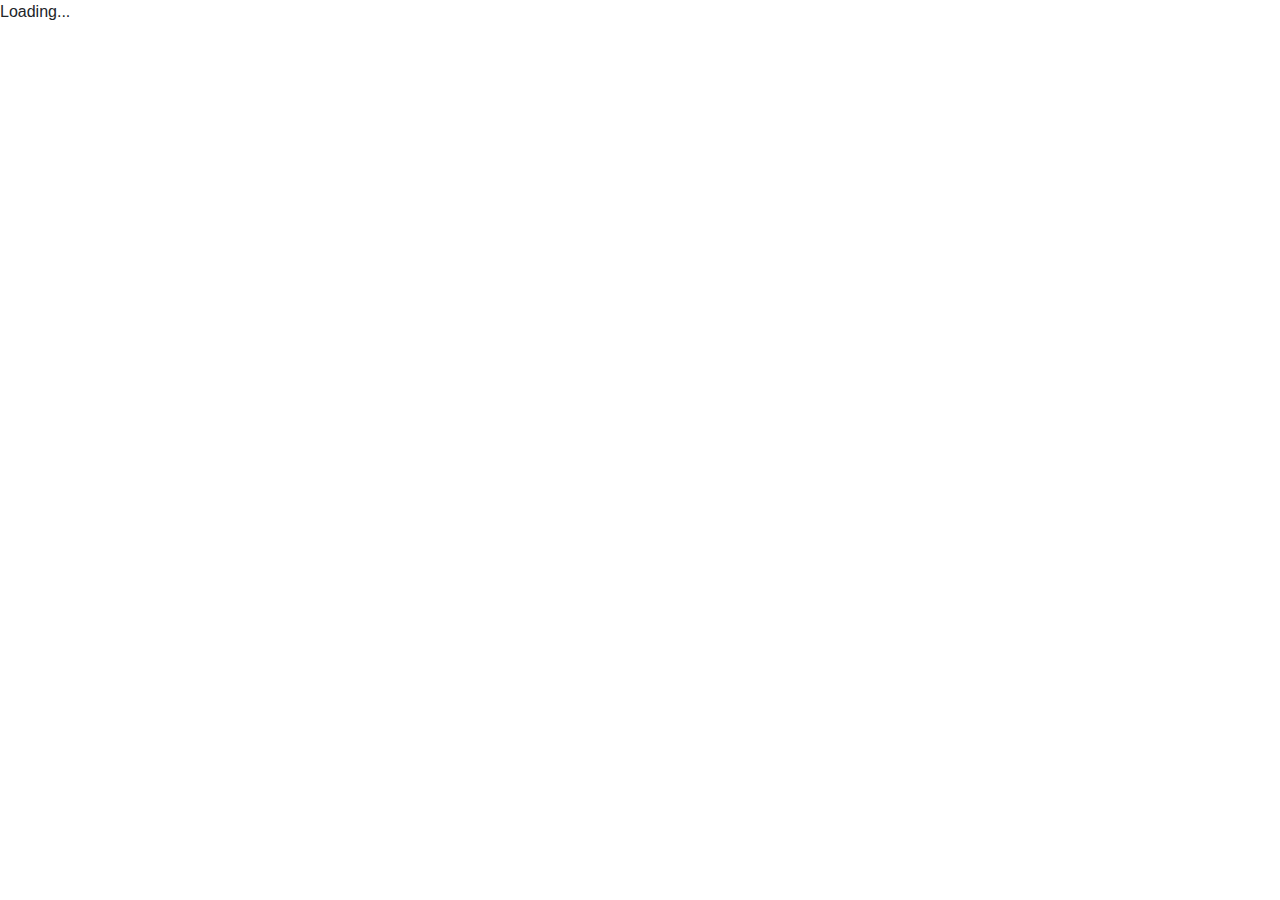
==== index.html @ 3d4e00de "Auto-generated commit" ====
<!doctype html>
<html>
<head>
  <meta charset="utf-8">
  <title>MyApp</title>
  <base href="https://github.com/AnnyAttri/my-app/">
  <meta name="viewport" content="width=device-width, initial-scale=1">
  <link rel="icon" type="image/x-icon" href="favicon.ico">
  <link rel="stylesheet" href="https://maxcdn.bootstrapcdn.com/bootstrap/4.0.0/css/bootstrap.min.css" integrity="sha384-Gn5384xqQ1aoWXA+058RXPxPg6fy4IWvTNh0E263XmFcJlSAwiGgFAW/dAiS6JXm" crossorigin="anonymous">
  <link href="https://fonts.googleapis.com/icon?family=Material+Icons" rel="stylesheet">

<link rel="stylesheet" href="https://cdnjs.cloudflare.com/ajax/libs/font-awesome/4.7.0/css/font-awesome.min.css">
<link href="styles.dcccc7df9ff28d585ecf.bundle.css" rel="stylesheet"/></head>
<body>
  <app-root>Loading...</app-root>

  <script src="https://code.jquery.com/jquery-3.2.1.slim.min.js" integrity="sha384-KJ3o2DKtIkvYIK3UENzmM7KCkRr/rE9/Qpg6aAZGJwFDMVNA/GpGFF93hXpG5KkN" crossorigin="anonymous"></script>
<script src="https://cdnjs.cloudflare.com/ajax/libs/popper.js/1.12.9/umd/popper.min.js" integrity="sha384-ApNbgh9B+Y1QKtv3Rn7W3mgPxhU9K/ScQsAP7hUibX39j7fakFPskvXusvfa0b4Q" crossorigin="anonymous"></script>
<script src="https://maxcdn.bootstrapcdn.com/bootstrap/4.0.0/js/bootstrap.min.js" integrity="sha384-JZR6Spejh4U02d8jOt6vLEHfe/JQGiRRSQQxSfFWpi1MquVdAyjUar5+76PVCmYl" crossorigin="anonymous"></script>
<script type="text/javascript" src="inline.0c618082fadd7f7d9ff6.bundle.js"></script><script type="text/javascript" src="polyfills.675c2be7a0ed432d2a70.bundle.js"></script><script type="text/javascript" src="scripts.edb20f6184b926b7ec6e.bundle.js"></script><script type="text/javascript" src="vendor.f9c74a85969b63a3adb5.bundle.js"></script><script type="text/javascript" src="main.bccd61e809c4b807e777.bundle.js"></script></body>
</html>
---- styles.dcccc7df9ff28d585ecf.bundle.css ----
@keyframes dtb-spinner{to{transform:rotate(1turn)}}div.dt-button-info{position:fixed;top:50%;left:50%;width:400px;margin-top:-100px;margin-left:-200px;background-color:#fff;border:2px solid #111;box-shadow:3px 3px 8px rgba(0,0,0,.3);border-radius:3px;text-align:center;z-index:21}div.dt-button-info h2{padding:.5em;margin:0;font-weight:400;border-bottom:1px solid #ddd;background-color:#f3f3f3}div.dt-button-info>div{padding:1em}a.dt-button,button.dt-button,div.dt-button{position:relative;display:inline-block;box-sizing:border-box;margin-right:.333em;margin-bottom:.333em;padding:.5em 1em;border:1px solid #999;border-radius:2px;cursor:pointer;font-size:.88em;line-height:1.6em;color:#000;white-space:nowrap;overflow:hidden;background-color:#e9e9e9;background-image:linear-gradient(180deg,#fff 0,#e9e9e9);filter:progid:DXImageTransform.Microsoft.gradient(GradientType=0,StartColorStr="white",EndColorStr="#e9e9e9");-webkit-user-select:none;-moz-user-select:none;-ms-user-select:none;user-select:none;text-decoration:none;outline:none}a.dt-button.disabled,button.dt-button.disabled,div.dt-button.disabled{color:#999;border:1px solid #d0d0d0;cursor:default;background-color:#f9f9f9;background-image:linear-gradient(180deg,#fff 0,#f9f9f9);filter:progid:DXImageTransform.Microsoft.gradient(GradientType=0,StartColorStr="#ffffff",EndColorStr="#f9f9f9")}a.dt-button.active:not(.disabled),a.dt-button:active:not(.disabled),button.dt-button.active:not(.disabled),button.dt-button:active:not(.disabled),div.dt-button.active:not(.disabled),div.dt-button:active:not(.disabled){background-color:#e2e2e2;background-image:linear-gradient(180deg,#f3f3f3 0,#e2e2e2);filter:progid:DXImageTransform.Microsoft.gradient(GradientType=0,StartColorStr="#f3f3f3",EndColorStr="#e2e2e2");box-shadow:inset 1px 1px 3px #999}a.dt-button.active:not(.disabled):hover:not(.disabled),a.dt-button:active:not(.disabled):hover:not(.disabled),button.dt-button.active:not(.disabled):hover:not(.disabled),button.dt-button:active:not(.disabled):hover:not(.disabled),div.dt-button.active:not(.disabled):hover:not(.disabled),div.dt-button:active:not(.disabled):hover:not(.disabled){box-shadow:inset 1px 1px 3px #999;background-color:#ccc;background-image:linear-gradient(180deg,#eaeaea 0,#ccc);filter:progid:DXImageTransform.Microsoft.gradient(GradientType=0,StartColorStr="#eaeaea",EndColorStr="#cccccc")}a.dt-button:hover,button.dt-button:hover,div.dt-button:hover{text-decoration:none}a.dt-button:hover:not(.disabled),button.dt-button:hover:not(.disabled),div.dt-button:hover:not(.disabled){border:1px solid #666;background-color:#e0e0e0;background-image:linear-gradient(180deg,#f9f9f9 0,#e0e0e0);filter:progid:DXImageTransform.Microsoft.gradient(GradientType=0,StartColorStr="#f9f9f9",EndColorStr="#e0e0e0")}a.dt-button:focus:not(.disabled),button.dt-button:focus:not(.disabled),div.dt-button:focus:not(.disabled){border:1px solid #426c9e;text-shadow:0 1px 0 #c4def1;outline:none;background-color:#79ace9;background-image:linear-gradient(180deg,#bddef4 0,#79ace9);filter:progid:DXImageTransform.Microsoft.gradient(GradientType=0,StartColorStr="#bddef4",EndColorStr="#79ace9")}.dt-button embed{outline:none}div.dt-buttons{position:relative;float:left}div.dt-buttons.buttons-right{float:right}div.dt-button-collection{position:absolute;top:0;left:0;width:150px;margin-top:3px;padding:8px 8px 4px;border:1px solid #ccc;border:1px solid rgba(0,0,0,.4);background-color:#fff;overflow:hidden;border-radius:5px;box-shadow:3px 3px 5px rgba(0,0,0,.3);z-index:2002;-webkit-column-gap:8px;-ms-column-gap:8px;-o-column-gap:8px;column-gap:8px}div.dt-button-collection a.dt-button,div.dt-button-collection button.dt-button,div.dt-button-collection div.dt-button{position:relative;left:0;right:0;width:100%;display:block;float:none;margin-bottom:4px;margin-right:0}div.dt-button-collection a.dt-button.active:not(.disabled),div.dt-button-collection a.dt-button:active:not(.disabled),div.dt-button-collection button.dt-button.active:not(.disabled),div.dt-button-collection button.dt-button:active:not(.disabled),div.dt-button-collection div.dt-button.active:not(.disabled),div.dt-button-collection div.dt-button:active:not(.disabled){background-color:#dadada;background-image:linear-gradient(180deg,#f0f0f0 0,#dadada);filter:progid:DXImageTransform.Microsoft.gradient(GradientType=0,StartColorStr="#f0f0f0",EndColorStr="#dadada");box-shadow:inset 1px 1px 3px #666}div.dt-button-collection.fixed{position:fixed;top:50%;left:50%;margin-left:-75px;border-radius:0}div.dt-button-collection.fixed.two-column{margin-left:-150px}div.dt-button-collection.fixed.three-column{margin-left:-225px}div.dt-button-collection.fixed.four-column{margin-left:-300px}div.dt-button-collection>*{-webkit-column-break-inside:avoid;break-inside:avoid}div.dt-button-collection.two-column{width:300px;padding-bottom:1px;-webkit-column-count:2;-ms-column-count:2;-o-column-count:2;column-count:2}div.dt-button-collection.three-column{width:450px;padding-bottom:1px;-webkit-column-count:3;-ms-column-count:3;-o-column-count:3;column-count:3}div.dt-button-collection.four-column{width:600px;padding-bottom:1px;-webkit-column-count:4;-ms-column-count:4;-o-column-count:4;column-count:4}div.dt-button-collection .dt-button{border-radius:0}div.dt-button-background{position:fixed;top:0;left:0;width:100%;height:100%;background:rgba(0,0,0,.7);background:radial-gradient(ellipse farthest-corner at center,rgba(0,0,0,.3) 0,rgba(0,0,0,.7) 100%);z-index:2001}@media screen and (max-width:640px){div.dt-buttons{float:none!important;text-align:center}}a.dt-button.processing,button.dt-button.processing,div.dt-button.processing{color:rgba(0,0,0,.2)}a.dt-button.processing:after,button.dt-button.processing:after,div.dt-button.processing:after{position:absolute;top:50%;left:50%;width:16px;height:16px;margin:-8px 0 0 -8px;box-sizing:border-box;display:block;content:" ";border:2px solid #282828;border-radius:50%;border-left-color:transparent;border-right-color:transparent;animation:dtb-spinner 1.5s infinite linear;-o-animation:dtb-spinner 1.5s infinite linear;-ms-animation:dtb-spinner 1.5s infinite linear;-webkit-animation:dtb-spinner 1.5s infinite linear;-moz-animation:dtb-spinner 1.5s infinite linear}table.dataTable{width:100%;margin:0 auto;clear:both;border-collapse:separate;border-spacing:0}table.dataTable tfoot th,table.dataTable thead th{font-weight:700}table.dataTable thead td,table.dataTable thead th{padding:10px 18px;border-bottom:1px solid #111}table.dataTable thead td:active,table.dataTable thead th:active{outline:none}table.dataTable tfoot td,table.dataTable tfoot th{padding:10px 18px 6px;border-top:1px solid #111}table.dataTable thead .sorting,table.dataTable thead .sorting_asc,table.dataTable thead .sorting_asc_disabled,table.dataTable thead .sorting_desc,table.dataTable thead .sorting_desc_disabled{cursor:pointer;*cursor:hand;background-repeat:no-repeat;background-position:100%}table.dataTable thead .sorting{background-image:url([data-uri])}table.dataTable thead .sorting_asc{background-image:url([data-uri])}table.dataTable thead .sorting_desc{background-image:url([data-uri])}table.dataTable thead .sorting_asc_disabled{background-image:url([data-uri])}table.dataTable thead .sorting_desc_disabled{background-image:url([data-uri])}table.dataTable tbody tr{background-color:#fff}table.dataTable tbody tr.selected{background-color:#b0bed9}table.dataTable tbody td,table.dataTable tbody th{padding:8px 10px}table.dataTable.display tbody td,table.dataTable.display tbody th,table.dataTable.row-border tbody td,table.dataTable.row-border tbody th{border-top:1px solid #ddd}table.dataTable.display tbody tr:first-child td,table.dataTable.display tbody tr:first-child th,table.dataTable.row-border tbody tr:first-child td,table.dataTable.row-border tbody tr:first-child th{border-top:none}table.dataTable.cell-border tbody td,table.dataTable.cell-border tbody th{border-top:1px solid #ddd;border-right:1px solid #ddd}table.dataTable.cell-border tbody tr td:first-child,table.dataTable.cell-border tbody tr th:first-child{border-left:1px solid #ddd}table.dataTable.cell-border tbody tr:first-child td,table.dataTable.cell-border tbody tr:first-child th{border-top:none}table.dataTable.display tbody tr.odd,table.dataTable.stripe tbody tr.odd{background-color:#f9f9f9}table.dataTable.display tbody tr.odd.selected,table.dataTable.stripe tbody tr.odd.selected{background-color:#acbad4}table.dataTable.display tbody tr:hover,table.dataTable.hover tbody tr:hover{background-color:#f6f6f6}table.dataTable.display tbody tr:hover.selected,table.dataTable.hover tbody tr:hover.selected{background-color:#aab7d1}table.dataTable.display tbody tr>.sorting_1,table.dataTable.display tbody tr>.sorting_2,table.dataTable.display tbody tr>.sorting_3,table.dataTable.order-column tbody tr>.sorting_1,table.dataTable.order-column tbody tr>.sorting_2,table.dataTable.order-column tbody tr>.sorting_3{background-color:#fafafa}table.dataTable.display tbody tr.selected>.sorting_1,table.dataTable.display tbody tr.selected>.sorting_2,table.dataTable.display tbody tr.selected>.sorting_3,table.dataTable.order-column tbody tr.selected>.sorting_1,table.dataTable.order-column tbody tr.selected>.sorting_2,table.dataTable.order-column tbody tr.selected>.sorting_3{background-color:#acbad5}table.dataTable.display tbody tr.odd>.sorting_1,table.dataTable.order-column.stripe tbody tr.odd>.sorting_1{background-color:#f1f1f1}table.dataTable.display tbody tr.odd>.sorting_2,table.dataTable.order-column.stripe tbody tr.odd>.sorting_2{background-color:#f3f3f3}table.dataTable.display tbody tr.odd>.sorting_3,table.dataTable.order-column.stripe tbody tr.odd>.sorting_3{background-color:#f5f5f5}table.dataTable.display tbody tr.odd.selected>.sorting_1,table.dataTable.order-column.stripe tbody tr.odd.selected>.sorting_1{background-color:#a6b4cd}table.dataTable.display tbody tr.odd.selected>.sorting_2,table.dataTable.order-column.stripe tbody tr.odd.selected>.sorting_2{background-color:#a8b5cf}table.dataTable.display tbody tr.odd.selected>.sorting_3,table.dataTable.order-column.stripe tbody tr.odd.selected>.sorting_3{background-color:#a9b7d1}table.dataTable.display tbody tr.even>.sorting_1,table.dataTable.order-column.stripe tbody tr.even>.sorting_1{background-color:#fafafa}table.dataTable.display tbody tr.even>.sorting_2,table.dataTable.order-column.stripe tbody tr.even>.sorting_2{background-color:#fcfcfc}table.dataTable.display tbody tr.even>.sorting_3,table.dataTable.order-column.stripe tbody tr.even>.sorting_3{background-color:#fefefe}table.dataTable.display tbody tr.even.selected>.sorting_1,table.dataTable.order-column.stripe tbody tr.even.selected>.sorting_1{background-color:#acbad5}table.dataTable.display tbody tr.even.selected>.sorting_2,table.dataTable.order-column.stripe tbody tr.even.selected>.sorting_2{background-color:#aebcd6}table.dataTable.display tbody tr.even.selected>.sorting_3,table.dataTable.order-column.stripe tbody tr.even.selected>.sorting_3{background-color:#afbdd8}table.dataTable.display tbody tr:hover>.sorting_1,table.dataTable.order-column.hover tbody tr:hover>.sorting_1{background-color:#eaeaea}table.dataTable.display tbody tr:hover>.sorting_2,table.dataTable.order-column.hover tbody tr:hover>.sorting_2{background-color:#ececec}table.dataTable.display tbody tr:hover>.sorting_3,table.dataTable.order-column.hover tbody tr:hover>.sorting_3{background-color:#efefef}table.dataTable.display tbody tr:hover.selected>.sorting_1,table.dataTable.order-column.hover tbody tr:hover.selected>.sorting_1{background-color:#a2aec7}table.dataTable.display tbody tr:hover.selected>.sorting_2,table.dataTable.order-column.hover tbody tr:hover.selected>.sorting_2{background-color:#a3b0c9}table.dataTable.display tbody tr:hover.selected>.sorting_3,table.dataTable.order-column.hover tbody tr:hover.selected>.sorting_3{background-color:#a5b2cb}table.dataTable.no-footer{border-bottom:1px solid #111}table.dataTable.nowrap td,table.dataTable.nowrap th{white-space:nowrap}table.dataTable.compact thead td,table.dataTable.compact thead th{padding:4px 17px 4px 4px}table.dataTable.compact tbody td,table.dataTable.compact tbody th,table.dataTable.compact tfoot td,table.dataTable.compact tfoot th{padding:4px}table.dataTable td.dt-left,table.dataTable th.dt-left{text-align:left}table.dataTable td.dataTables_empty,table.dataTable td.dt-center,table.dataTable th.dt-center{text-align:center}table.dataTable td.dt-right,table.dataTable th.dt-right{text-align:right}table.dataTable td.dt-justify,table.dataTable th.dt-justify{text-align:justify}table.dataTable td.dt-nowrap,table.dataTable th.dt-nowrap{white-space:nowrap}table.dataTable tfoot td.dt-head-left,table.dataTable tfoot th.dt-head-left,table.dataTable thead td.dt-head-left,table.dataTable thead th.dt-head-left{text-align:left}table.dataTable tfoot td.dt-head-center,table.dataTable tfoot th.dt-head-center,table.dataTable thead td.dt-head-center,table.dataTable thead th.dt-head-center{text-align:center}table.dataTable tfoot td.dt-head-right,table.dataTable tfoot th.dt-head-right,table.dataTable thead td.dt-head-right,table.dataTable thead th.dt-head-right{text-align:right}table.dataTable tfoot td.dt-head-justify,table.dataTable tfoot th.dt-head-justify,table.dataTable thead td.dt-head-justify,table.dataTable thead th.dt-head-justify{text-align:justify}table.dataTable tfoot td.dt-head-nowrap,table.dataTable tfoot th.dt-head-nowrap,table.dataTable thead td.dt-head-nowrap,table.dataTable thead th.dt-head-nowrap{white-space:nowrap}table.dataTable tbody td.dt-body-left,table.dataTable tbody th.dt-body-left{text-align:left}table.dataTable tbody td.dt-body-center,table.dataTable tbody th.dt-body-center{text-align:center}table.dataTable tbody td.dt-body-right,table.dataTable tbody th.dt-body-right{text-align:right}table.dataTable tbody td.dt-body-justify,table.dataTable tbody th.dt-body-justify{text-align:justify}table.dataTable tbody td.dt-body-nowrap,table.dataTable tbody th.dt-body-nowrap{white-space:nowrap}table.dataTable,table.dataTable td,table.dataTable th{box-sizing:content-box}.dataTables_wrapper{position:relative;clear:both;*zoom:1;zoom:1}.dataTables_wrapper .dataTables_length{float:left}.dataTables_wrapper .dataTables_filter{float:right;text-align:right}.dataTables_wrapper .dataTables_filter input{margin-left:.5em}.dataTables_wrapper .dataTables_info{clear:both;float:left;padding-top:.755em}.dataTables_wrapper .dataTables_paginate{float:right;text-align:right;padding-top:.25em}.dataTables_wrapper .dataTables_paginate .paginate_button{box-sizing:border-box;display:inline-block;min-width:1.5em;padding:.5em 1em;margin-left:2px;text-align:center;text-decoration:none!important;cursor:pointer;*cursor:hand;color:#333!important;border:1px solid transparent;border-radius:2px}.dataTables_wrapper .dataTables_paginate .paginate_button.current,.dataTables_wrapper .dataTables_paginate .paginate_button.current:hover{color:#333!important;border:1px solid #979797;background-color:#fff;background:linear-gradient(180deg,#fff 0,#dcdcdc)}.dataTables_wrapper .dataTables_paginate .paginate_button.disabled,.dataTables_wrapper .dataTables_paginate .paginate_button.disabled:active,.dataTables_wrapper .dataTables_paginate .paginate_button.disabled:hover{cursor:default;color:#666!important;border:1px solid transparent;background:transparent;box-shadow:none}.dataTables_wrapper .dataTables_paginate .paginate_button:hover{color:#fff!important;border:1px solid #111;background-color:#585858;background:linear-gradient(180deg,#585858 0,#111)}.dataTables_wrapper .dataTables_paginate .paginate_button:active{outline:none;background-color:#2b2b2b;background:linear-gradient(180deg,#2b2b2b 0,#0c0c0c);box-shadow:inset 0 0 3px #111}.dataTables_wrapper .dataTables_paginate .ellipsis{padding:0 1em}.dataTables_wrapper .dataTables_processing{position:absolute;top:50%;left:50%;width:100%;height:40px;margin-left:-50%;margin-top:-25px;padding-top:20px;text-align:center;font-size:1.2em;background-color:#fff;background:linear-gradient(90deg,hsla(0,0%,100%,0) 0,hsla(0,0%,100%,.9) 25%,hsla(0,0%,100%,.9) 75%,hsla(0,0%,100%,0))}.dataTables_wrapper .dataTables_filter,.dataTables_wrapper .dataTables_info,.dataTables_wrapper .dataTables_length,.dataTables_wrapper .dataTables_paginate,.dataTables_wrapper .dataTables_processing{color:#333}.dataTables_wrapper .dataTables_scroll{clear:both}.dataTables_wrapper .dataTables_scroll div.dataTables_scrollBody{*margin-top:-1px;-webkit-overflow-scrolling:touch}.dataTables_wrapper .dataTables_scroll div.dataTables_scrollBody>table>tbody>tr>td,.dataTables_wrapper .dataTables_scroll div.dataTables_scrollBody>table>tbody>tr>th,.dataTables_wrapper .dataTables_scroll div.dataTables_scrollBody>table>thead>tr>td,.dataTables_wrapper .dataTables_scroll div.dataTables_scrollBody>table>thead>tr>th{vertical-align:middle}.dataTables_wrapper .dataTables_scroll div.dataTables_scrollBody>table>tbody>tr>td>div.dataTables_sizing,.dataTables_wrapper .dataTables_scroll div.dataTables_scrollBody>table>tbody>tr>th>div.dataTables_sizing,.dataTables_wrapper .dataTables_scroll div.dataTables_scrollBody>table>thead>tr>td>div.dataTables_sizing,.dataTables_wrapper .dataTables_scroll div.dataTables_scrollBody>table>thead>tr>th>div.dataTables_sizing{height:0;overflow:hidden;margin:0!important;padding:0!important}.dataTables_wrapper.no-footer .dataTables_scrollBody{border-bottom:1px solid #111}.dataTables_wrapper.no-footer div.dataTables_scrollBody>table,.dataTables_wrapper.no-footer div.dataTables_scrollHead table.dataTable{border-bottom:none}.dataTables_wrapper:after{visibility:hidden;display:block;content:"";clear:both;height:0}@media screen and (max-width:767px){.dataTables_wrapper .dataTables_info,.dataTables_wrapper .dataTables_paginate{float:none;text-align:center}.dataTables_wrapper .dataTables_paginate{margin-top:.5em}}@media screen and (max-width:640px){.dataTables_wrapper .dataTables_filter,.dataTables_wrapper .dataTables_length{float:none;text-align:center}.dataTables_wrapper .dataTables_filter{margin-top:.5em}}
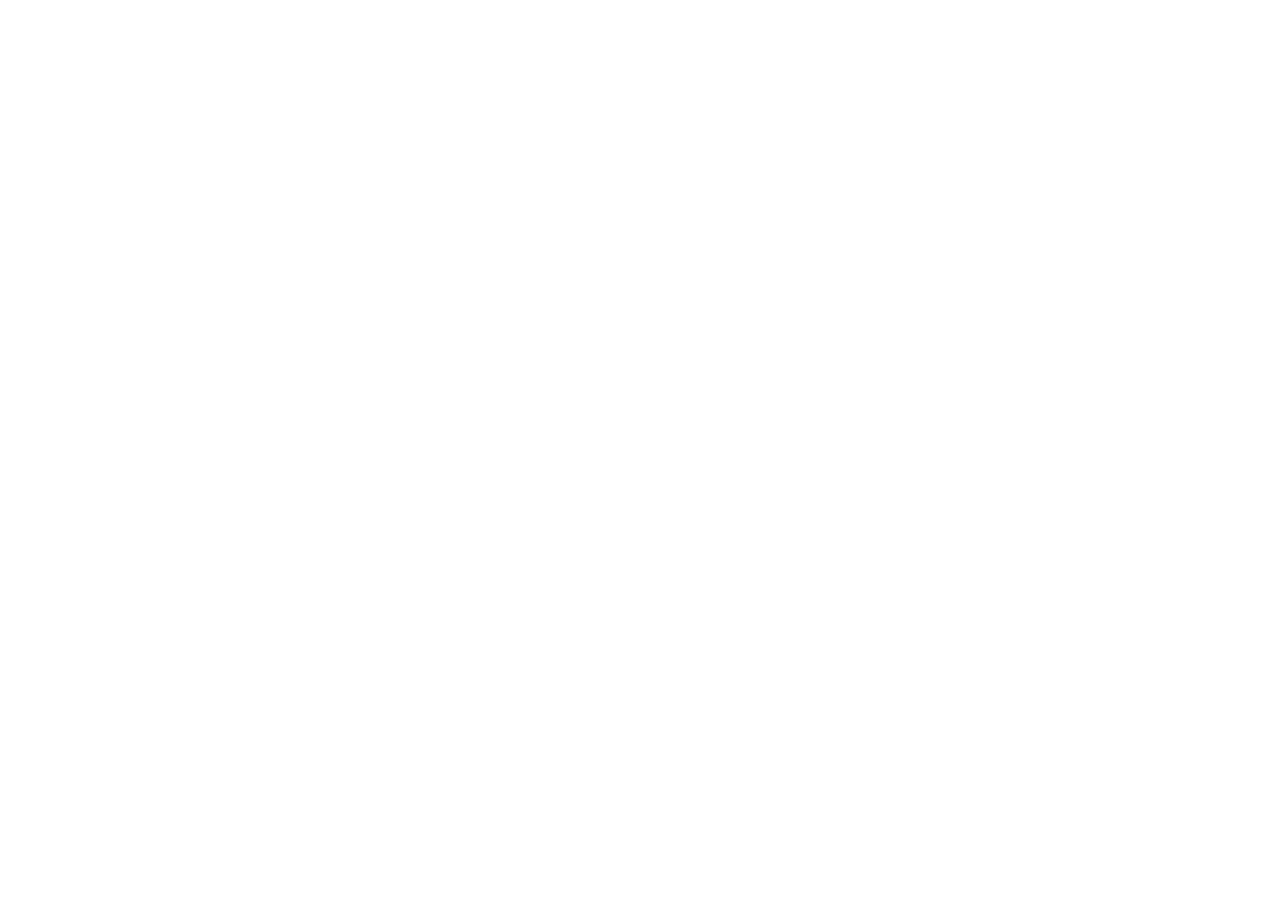
==== commit 9acc27c4: "Auto-generated commit" ====
--- a/index.html
+++ b/index.html
@@ -3,7 +3,7 @@
 <head>
   <meta charset="utf-8">
   <title>MyApp</title>
-  <base href="https://github.com/AnnyAttri/my-app/">
+  <base href="https://AnnyAttri.github.io/my-app/">
   <meta name="viewport" content="width=device-width, initial-scale=1">
   <link rel="icon" type="image/x-icon" href="favicon.ico">
   <link rel="stylesheet" href="https://maxcdn.bootstrapcdn.com/bootstrap/4.0.0/css/bootstrap.min.css" integrity="sha384-Gn5384xqQ1aoWXA+058RXPxPg6fy4IWvTNh0E263XmFcJlSAwiGgFAW/dAiS6JXm" crossorigin="anonymous">
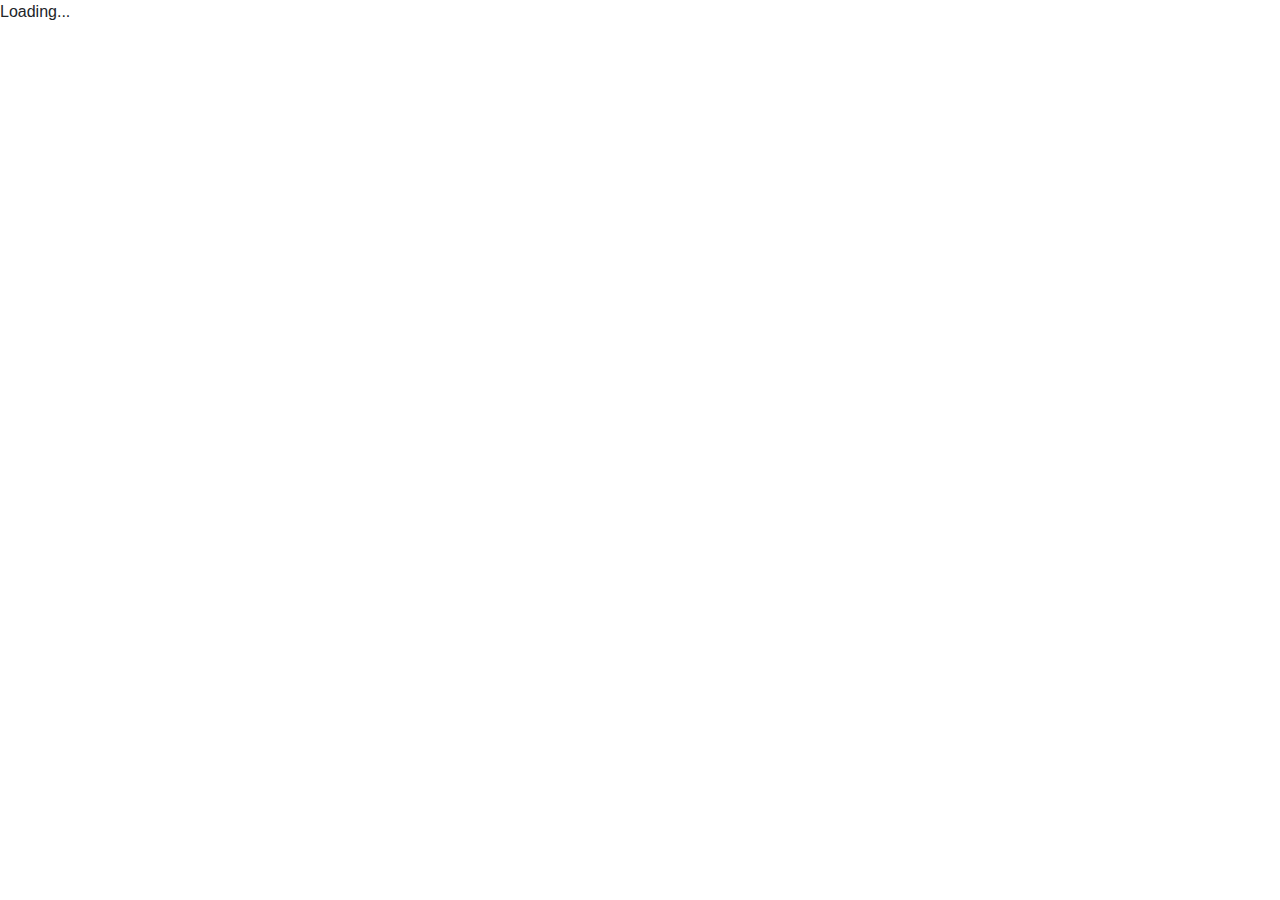
==== commit 03156aba: "Auto-generated commit" ====
--- a/index.html
+++ b/index.html
@@ -3,7 +3,7 @@
 <head>
   <meta charset="utf-8">
   <title>MyApp</title>
-  <base href="https://AnnyAttri.github.io/my-app/">
+  <base href="https://210.212.93.253/my-app/">
   <meta name="viewport" content="width=device-width, initial-scale=1">
   <link rel="icon" type="image/x-icon" href="favicon.ico">
   <link rel="stylesheet" href="https://maxcdn.bootstrapcdn.com/bootstrap/4.0.0/css/bootstrap.min.css" integrity="sha384-Gn5384xqQ1aoWXA+058RXPxPg6fy4IWvTNh0E263XmFcJlSAwiGgFAW/dAiS6JXm" crossorigin="anonymous">
@@ -17,5 +17,5 @@
   <script src="https://code.jquery.com/jquery-3.2.1.slim.min.js" integrity="sha384-KJ3o2DKtIkvYIK3UENzmM7KCkRr/rE9/Qpg6aAZGJwFDMVNA/GpGFF93hXpG5KkN" crossorigin="anonymous"></script>
 <script src="https://cdnjs.cloudflare.com/ajax/libs/popper.js/1.12.9/umd/popper.min.js" integrity="sha384-ApNbgh9B+Y1QKtv3Rn7W3mgPxhU9K/ScQsAP7hUibX39j7fakFPskvXusvfa0b4Q" crossorigin="anonymous"></script>
 <script src="https://maxcdn.bootstrapcdn.com/bootstrap/4.0.0/js/bootstrap.min.js" integrity="sha384-JZR6Spejh4U02d8jOt6vLEHfe/JQGiRRSQQxSfFWpi1MquVdAyjUar5+76PVCmYl" crossorigin="anonymous"></script>
-<script type="text/javascript" src="inline.0c618082fadd7f7d9ff6.bundle.js"></script><script type="text/javascript" src="polyfills.675c2be7a0ed432d2a70.bundle.js"></script><script type="text/javascript" src="scripts.edb20f6184b926b7ec6e.bundle.js"></script><script type="text/javascript" src="vendor.f9c74a85969b63a3adb5.bundle.js"></script><script type="text/javascript" src="main.bccd61e809c4b807e777.bundle.js"></script></body>
+<script type="text/javascript" src="inline.83ca780be51ddb0c6b94.bundle.js"></script><script type="text/javascript" src="polyfills.068672948a61a8f50e6f.bundle.js"></script><script type="text/javascript" src="scripts.0616759333b833b5b293.bundle.js"></script><script type="text/javascript" src="vendor.b16ebc8ac98e1b502de9.bundle.js"></script><script type="text/javascript" src="main.3f736dc9f192eff2e40a.bundle.js"></script></body>
 </html>
